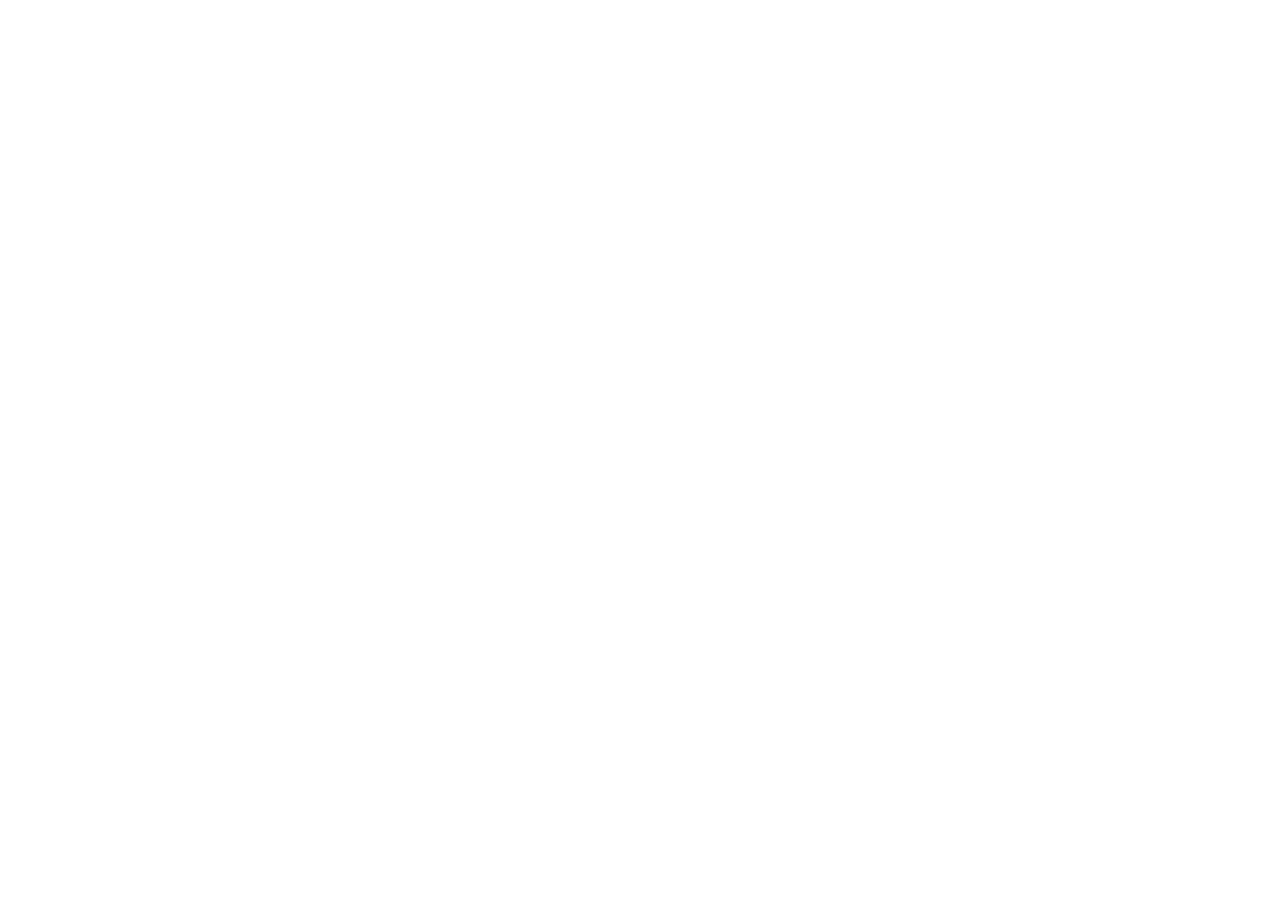
==== index.html @ 6cfd1c13 "FrP2 done" ====
<!DOCTYPE html>
<html lang="en">
<head>
    <meta charset="UTF-8">
    <meta http-equiv="X-UA-Compatible" content="IE=edge">
    <meta name="viewport" content="width=device-width, initial-scale=1.0">
    <script src="script.js"></script>
    <title>Document</title>
</head>
<body>
    
</body>
</html>
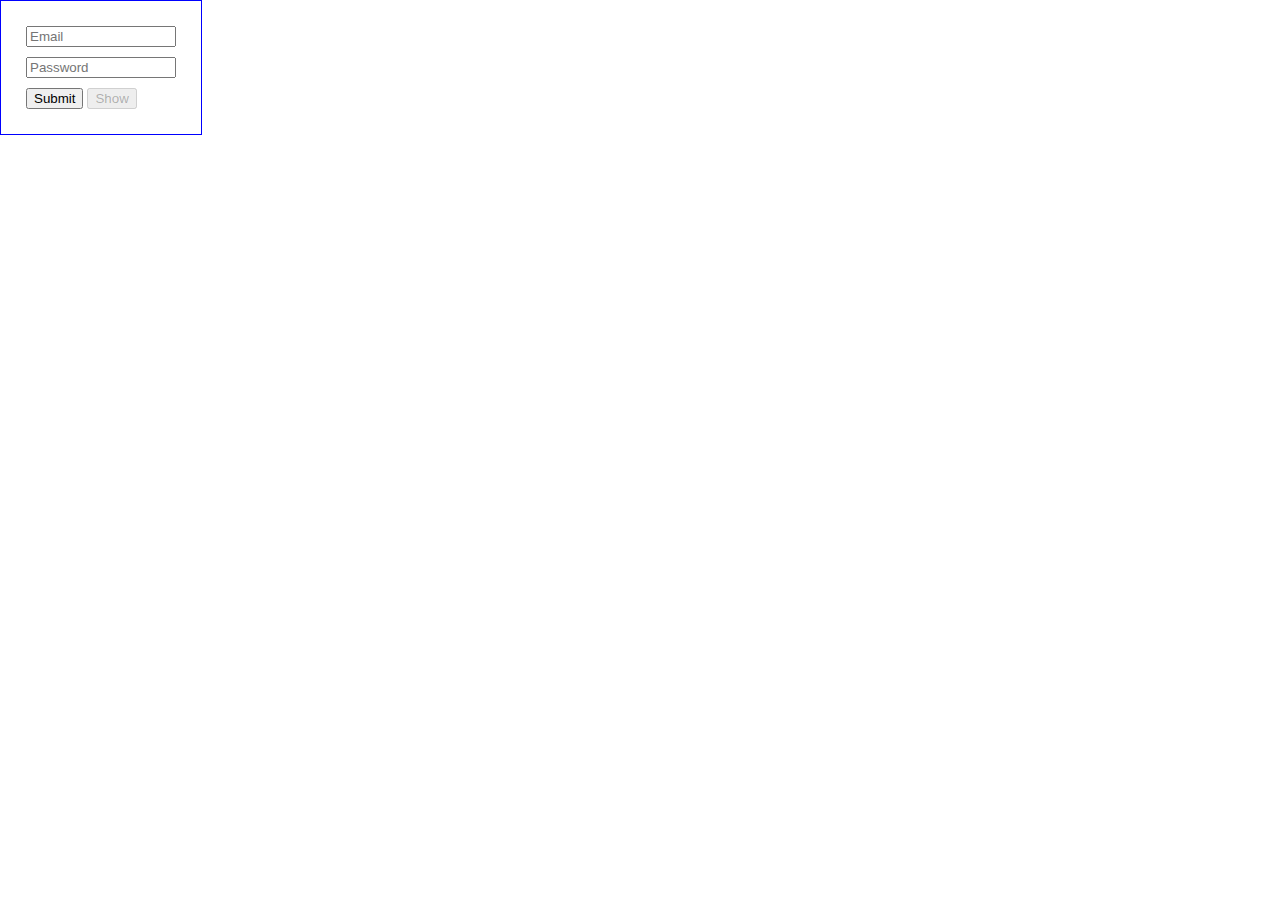
==== commit c6cf1288: "fixed" ====
--- a/index.html
+++ b/index.html
@@ -1,13 +1,112 @@
 <!DOCTYPE html>
 <html lang="en">
+
+<style>
+    .red {
+        color: red;
+    }
+
+    .green {
+        color: green;
+    }
+
+    .blue {
+        color: blue;
+    }
+
+    .big {
+        font-size: 36px;
+    }
+
+    body {
+        display: flex;
+        justify-items: center;
+        align-items: center;
+        margin: 0;
+    }
+
+    .wrapper {
+        margin-left: 20px;
+        margin-top: 20px;
+        border: 1px solid red;
+    }
+
+    ul {
+        border: 1px solid blue;
+    }
+
+    li {
+        border: 1px solid yellow;
+    }
+
+    .scroll-wrapper {
+        border: 1px solid red;
+        padding: 10px;
+        height: 100px;
+        overflow-y: scroll;
+    }
+
+    .scroll-wrapper p {
+        margin: 0;
+    }
+
+    form {
+        display: flex;
+        flex-direction: column;
+        padding: 25px;
+        width: 150px;
+        border: 1px solid blue;
+    }
+
+    form input:not(:last-of-type) {
+        margin-bottom: 10px;
+    }
+
+    form .buttons-container {
+        margin-top: 10px;
+    }
+</style>
+
 <head>
     <meta charset="UTF-8">
     <meta http-equiv="X-UA-Compatible" content="IE=edge">
     <meta name="viewport" content="width=device-width, initial-scale=1.0">
-    <script src="script.js"></script>
     <title>Document</title>
+    <script src="script.js" defer></script>
 </head>
+
 <body>
-    
+<!--<div class="wrapper" tabindex="-1">-->
+<!--    <ul>-->
+<!--        <li>Element 1</li>-->
+<!--        <li>Element 2</li>-->
+<!--        <li>Element 3</li>-->
+<!--        <li>Element 4</li>-->
+<!--        <li>Element 5</li>-->
+<!--    </ul>-->
+
+<!--    <a href="http://www.google.com">Go to Google</a>-->
+<!--</div>-->
+
+<!--<div>-->
+<!--    <p>1</p>-->
+<!--    <p>2</p>-->
+<!--    <p>3</p>-->
+<!--</div>-->
+
+<!--<div class="scroll-wrapper">-->
+<!--</div>-->
+
+<form tabindex="-1">
+    <input type="text" name="email" placeholder="Email" required pattern="[a-z0-9._%+-]+@[a-z0-9.-]+\.com"
+        title="Must contain 'emailName'+@+'domeName.com'"/>
+    <input type="password" name="password" placeholder="Password" pattern="(?=^.{8,}$)(?=.*\d)(?=.*[!@#$%^&*]+)(?![.\n])(?=.*[A-Z])(?=.*[a-z]).*$"
+        title="Must contain at least one number and one uppercase and lowercase letter, and at least 8 or more characters"/>
+    <div class="buttons-container">
+        <button type="submit">Submit</button>
+        <button type="button" class="password-visibility" disabled>Show</button>
+    </div>
+</form>
 </body>
+
 </html>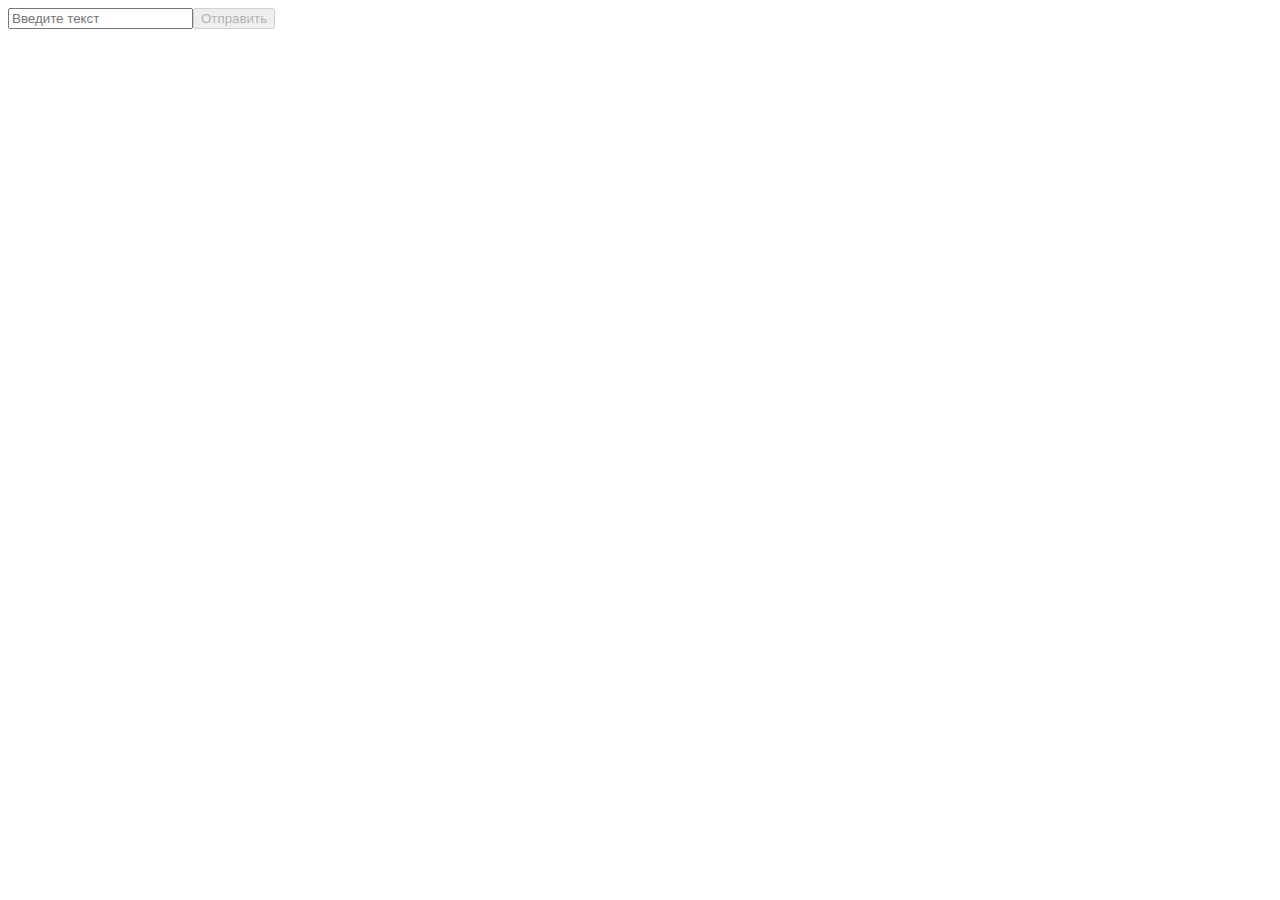
==== commit 8656108f: "script2.js isnt mine" ====
--- a/index.html
+++ b/index.html
@@ -2,111 +2,20 @@
 <html lang="en">
 
 <style>
-    .red {
-        color: red;
-    }
-
-    .green {
-        color: green;
-    }
-
-    .blue {
-        color: blue;
-    }
-
-    .big {
-        font-size: 36px;
-    }
-
-    body {
-        display: flex;
-        justify-items: center;
-        align-items: center;
-        margin: 0;
-    }
-
-    .wrapper {
-        margin-left: 20px;
-        margin-top: 20px;
-        border: 1px solid red;
-    }
-
-    ul {
-        border: 1px solid blue;
-    }
-
-    li {
-        border: 1px solid yellow;
-    }
-
-    .scroll-wrapper {
-        border: 1px solid red;
-        padding: 10px;
-        height: 100px;
-        overflow-y: scroll;
-    }
-
-    .scroll-wrapper p {
-        margin: 0;
-    }
-
-    form {
-        display: flex;
-        flex-direction: column;
-        padding: 25px;
-        width: 150px;
-        border: 1px solid blue;
-    }
-
-    form input:not(:last-of-type) {
-        margin-bottom: 10px;
-    }
-
-    form .buttons-container {
-        margin-top: 10px;
-    }
 </style>
 
 <head>
+    <title>Document</title>
     <meta charset="UTF-8">
     <meta http-equiv="X-UA-Compatible" content="IE=edge">
     <meta name="viewport" content="width=device-width, initial-scale=1.0">
-    <title>Document</title>
+    <link rel="stylesheet" href="https://cdn.jsdelivr.net/npm/bootstrap@4.6.1/dist/css/bootstrap.min.css"
+          integrity="sha384-zCbKRCUGaJDkqS1kPbPd7TveP5iyJE0EjAuZQTgFLD2ylzuqKfdKlfG/eSrtxUkn" crossorigin="anonymous">
     <script src="script.js" defer></script>
 </head>
 
 <body>
-<!--<div class="wrapper" tabindex="-1">-->
-<!--    <ul>-->
-<!--        <li>Element 1</li>-->
-<!--        <li>Element 2</li>-->
-<!--        <li>Element 3</li>-->
-<!--        <li>Element 4</li>-->
-<!--        <li>Element 5</li>-->
-<!--    </ul>-->
 
-<!--    <a href="http://www.google.com">Go to Google</a>-->
-<!--</div>-->
-
-<!--<div>-->
-<!--    <p>1</p>-->
-<!--    <p>2</p>-->
-<!--    <p>3</p>-->
-<!--</div>-->
-
-<!--<div class="scroll-wrapper">-->
-<!--</div>-->
-
-<form tabindex="-1">
-    <input type="text" name="email" placeholder="Email" required pattern="[a-z0-9._%+-]+@[a-z0-9.-]+\.com"
-        title="Must contain 'emailName'+@+'domeName.com'"/>
-    <input type="password" name="password" placeholder="Password" pattern="(?=^.{8,}$)(?=.*\d)(?=.*[!@#$%^&*]+)(?![.\n])(?=.*[A-Z])(?=.*[a-z]).*$"
-        title="Must contain at least one number and one uppercase and lowercase letter, and at least 8 or more characters"/>
-    <div class="buttons-container">
-        <button type="submit">Submit</button>
-        <button type="button" class="password-visibility" disabled>Show</button>
-    </div>
-</form>
 </body>
 
 </html>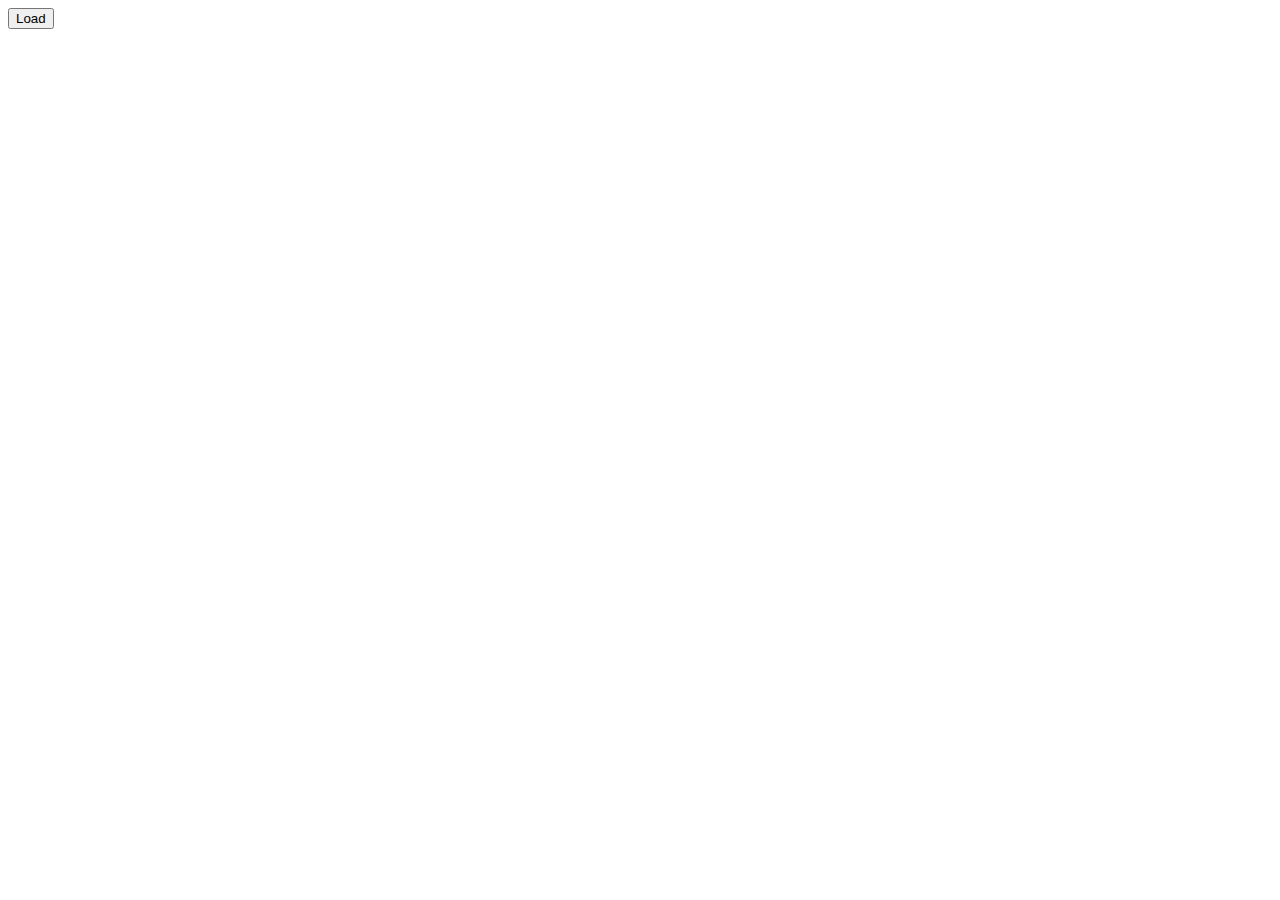
==== commit f42908a0: "done GET request rickmorty" ====
--- a/index.html
+++ b/index.html
@@ -15,7 +15,10 @@
 </head>
 
 <body>
-
+    <div class="wrapper">
+        <div class="content"></div>
+        <button type="button">Load</button>
+    </div>
 </body>
 
 </html>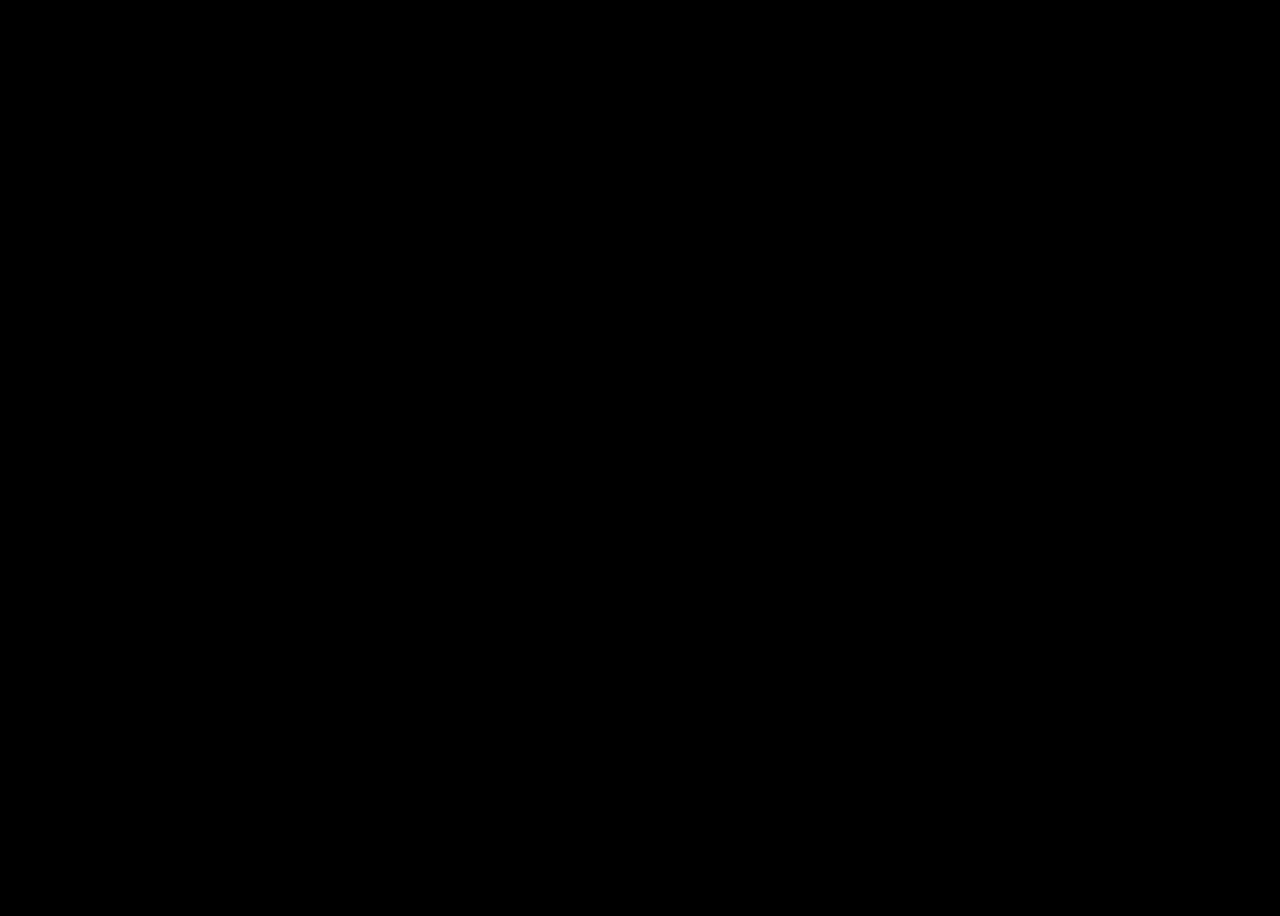
==== commit d657f917: "odne" ====
--- a/index.html
+++ b/index.html
@@ -1,24 +1,14 @@
 <!DOCTYPE html>
 <html lang="en">
-
-<style>
-</style>
-
 <head>
-    <title>Document</title>
     <meta charset="UTF-8">
     <meta http-equiv="X-UA-Compatible" content="IE=edge">
     <meta name="viewport" content="width=device-width, initial-scale=1.0">
-    <link rel="stylesheet" href="https://cdn.jsdelivr.net/npm/bootstrap@4.6.1/dist/css/bootstrap.min.css"
-          integrity="sha384-zCbKRCUGaJDkqS1kPbPd7TveP5iyJE0EjAuZQTgFLD2ylzuqKfdKlfG/eSrtxUkn" crossorigin="anonymous">
+    <title>Home Work 17</title>
+    <link rel="stylesheet" href="style.css">
     <script src="script.js" defer></script>
 </head>
+<body>
 
-<body>
-    <div class="wrapper">
-        <div class="content"></div>
-        <button type="button">Load</button>
-    </div>
 </body>
-
 </html>--- a/style.css
+++ b/style.css
@@ -0,0 +1,20 @@
+body{
+    width: 100vw;
+    height: 100vh;
+    background-color:  black;
+    color: white;
+
+    display: flex;
+    align-items: center;
+    justify-content: center;
+}
+
+.wrapper{
+    display: flex;
+    font-size: 17rem;
+}
+
+.min,
+.sec{
+    margin-left: 5rem;
+}